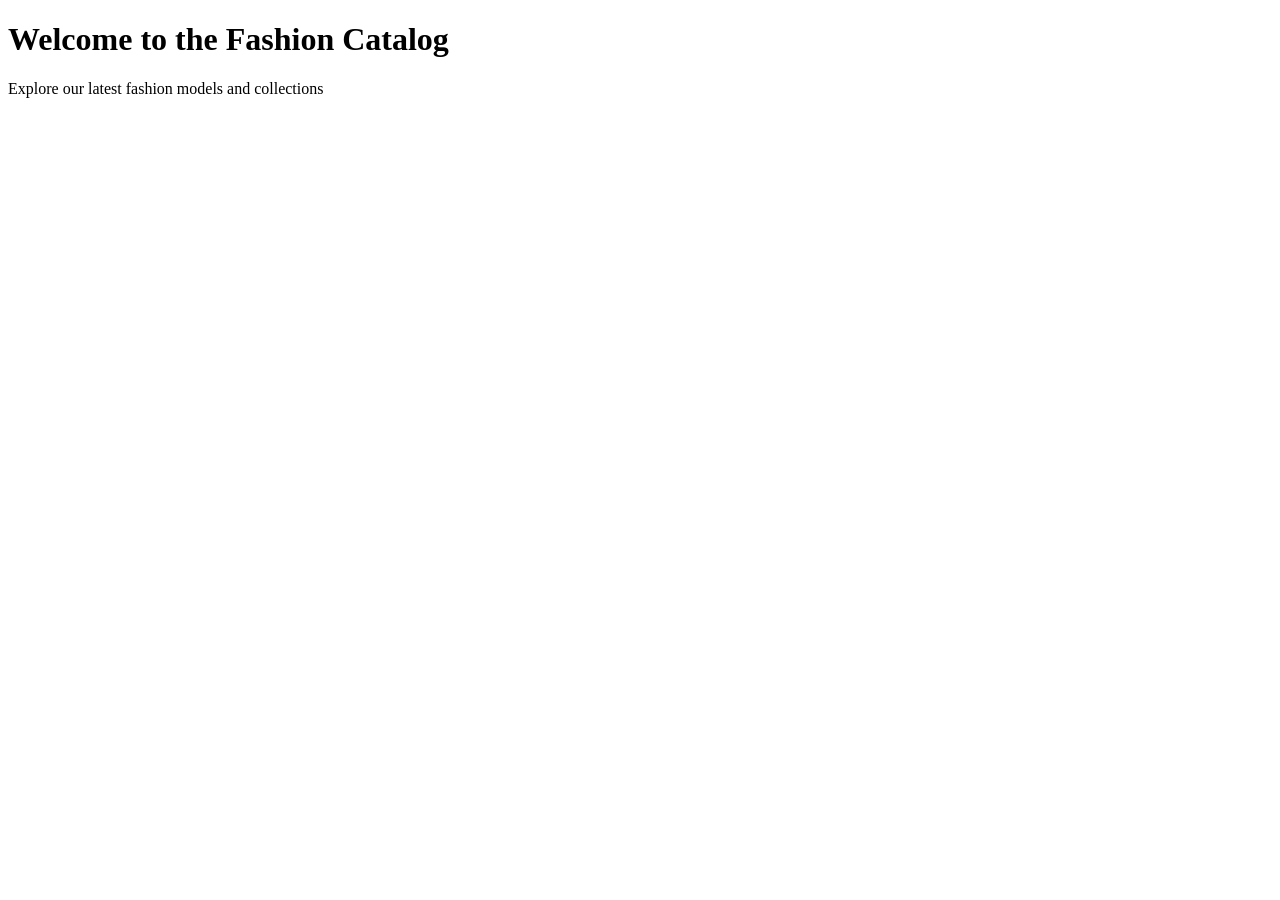
==== index.html @ 0177d550 "first commit" ====
<!doctype html>
<html lang="en">
  <head>
    <meta charset="UTF-8" />
    <meta name="author" content="Diana Oleynikova" />
    <title>Fashion Catalog</title>
  </head>
  <body>
    <h1>Welcome to the Fashion Catalog</h1>
    <p>Explore our latest fashion models and collections</p>
  </body>
</html>
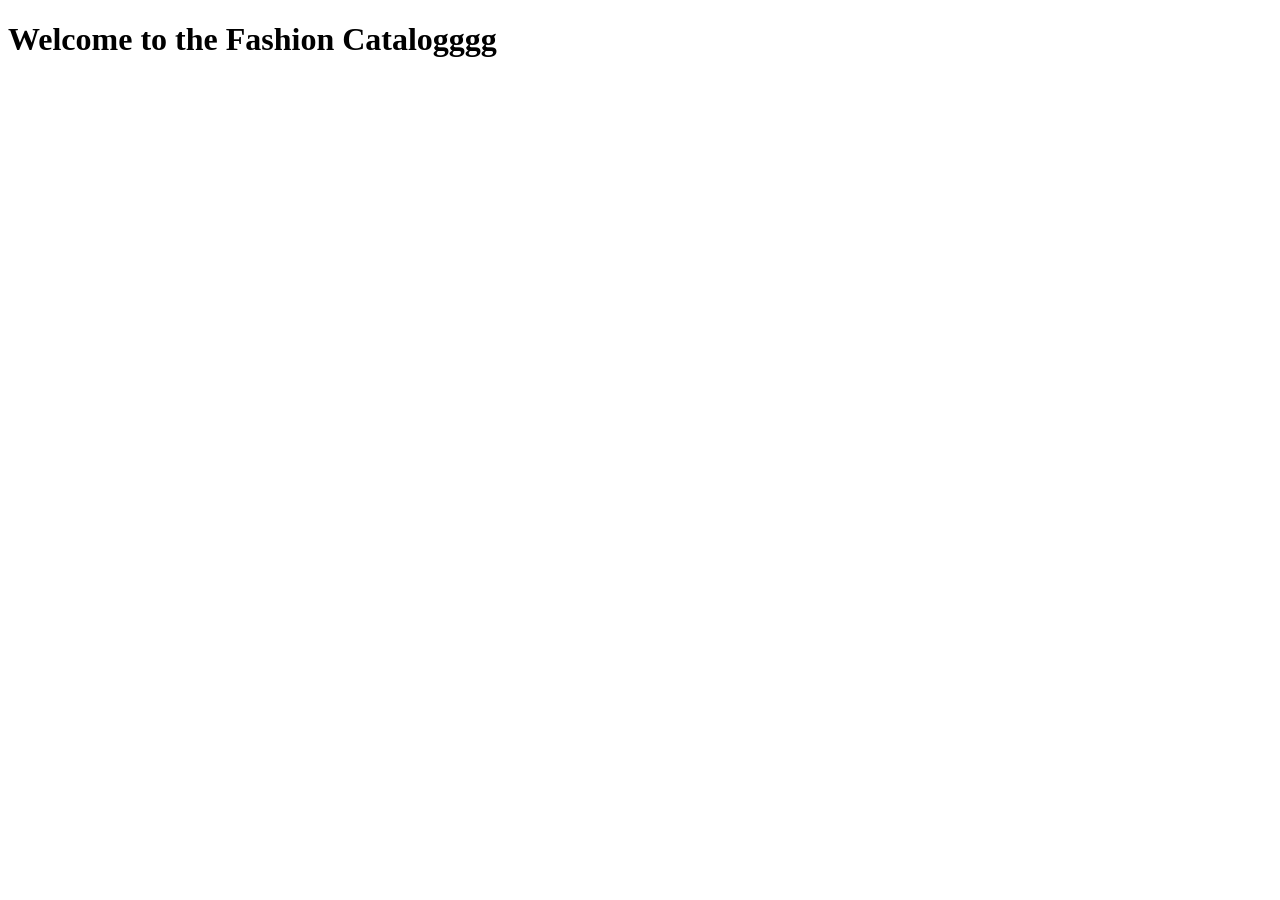
==== commit 9cd69768: "update" ====
--- a/index.html
+++ b/index.html
@@ -6,7 +6,6 @@
     <title>Fashion Catalog</title>
   </head>
   <body>
-    <h1>Welcome to the Fashion Catalog</h1>
-    <p>Explore our latest fashion models and collections</p>
+    <h1>Welcome to the Fashion Catalogggg</h1>
   </body>
 </html>
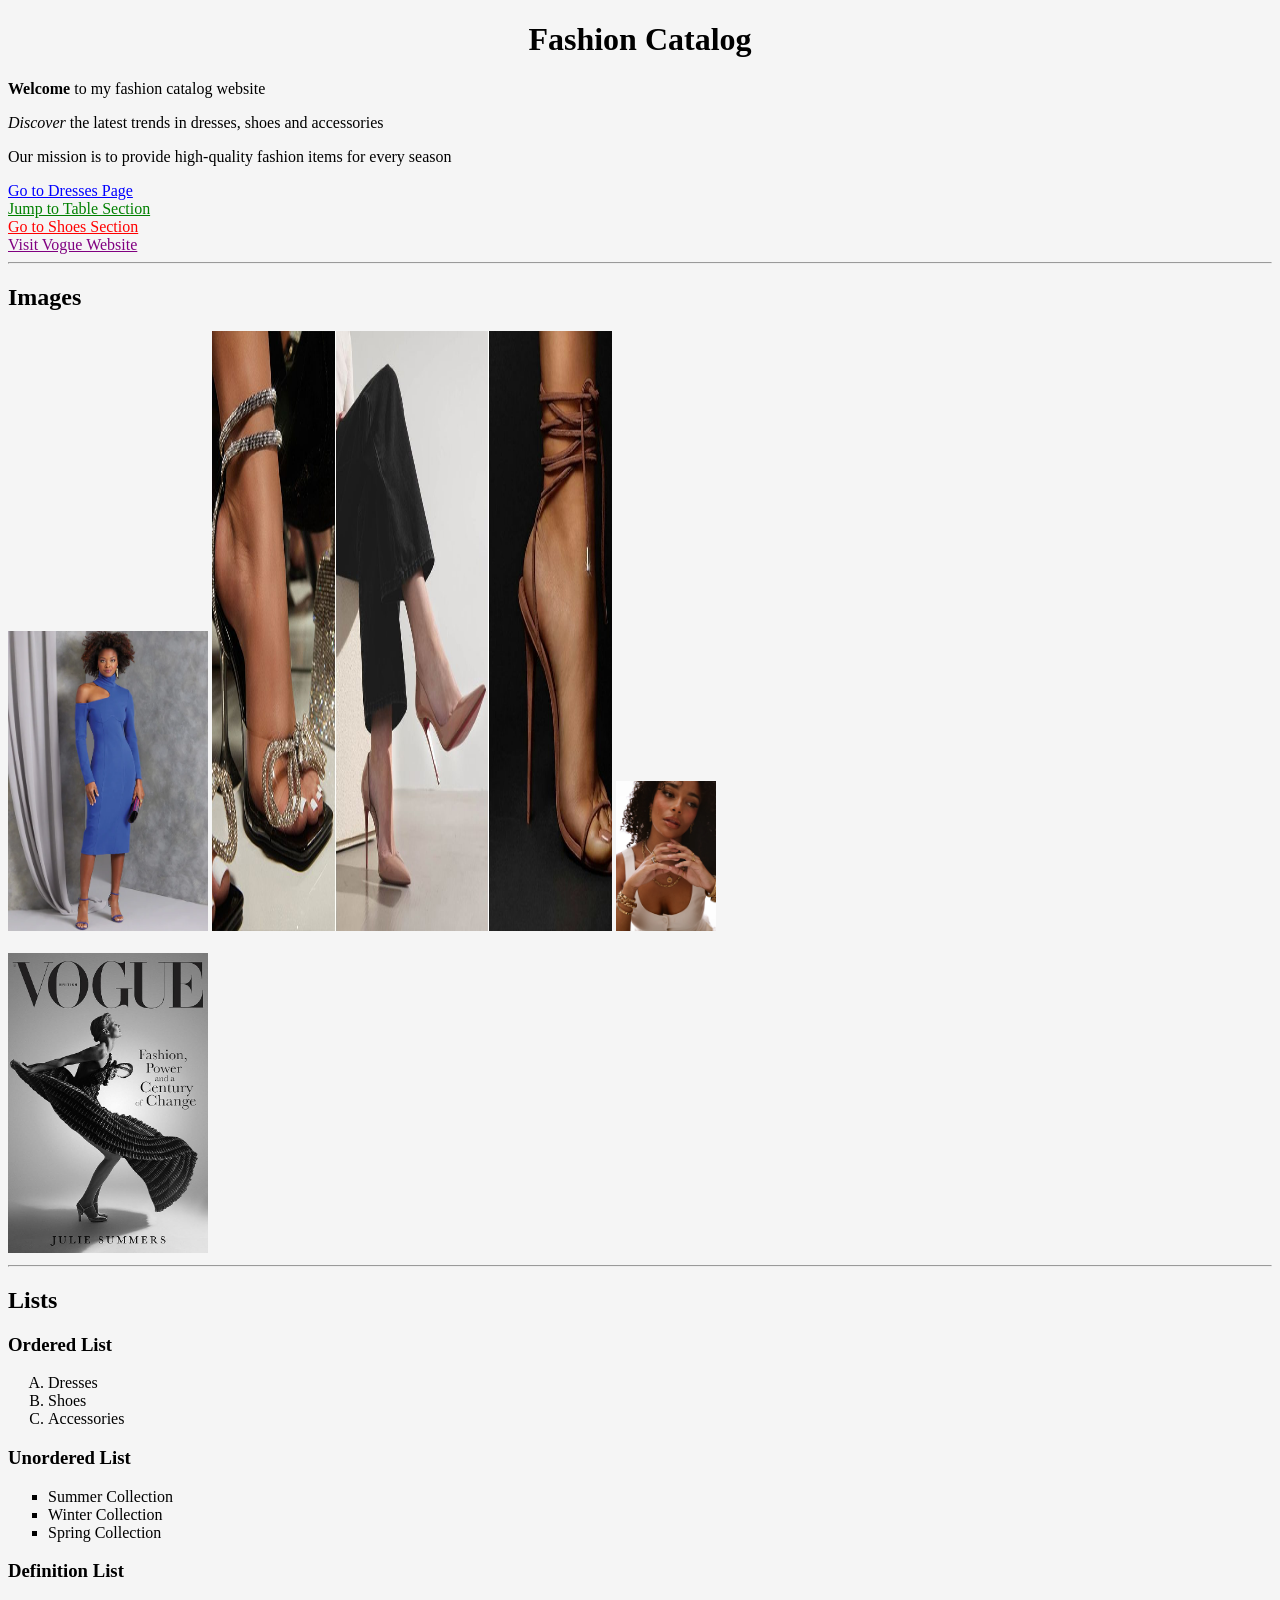
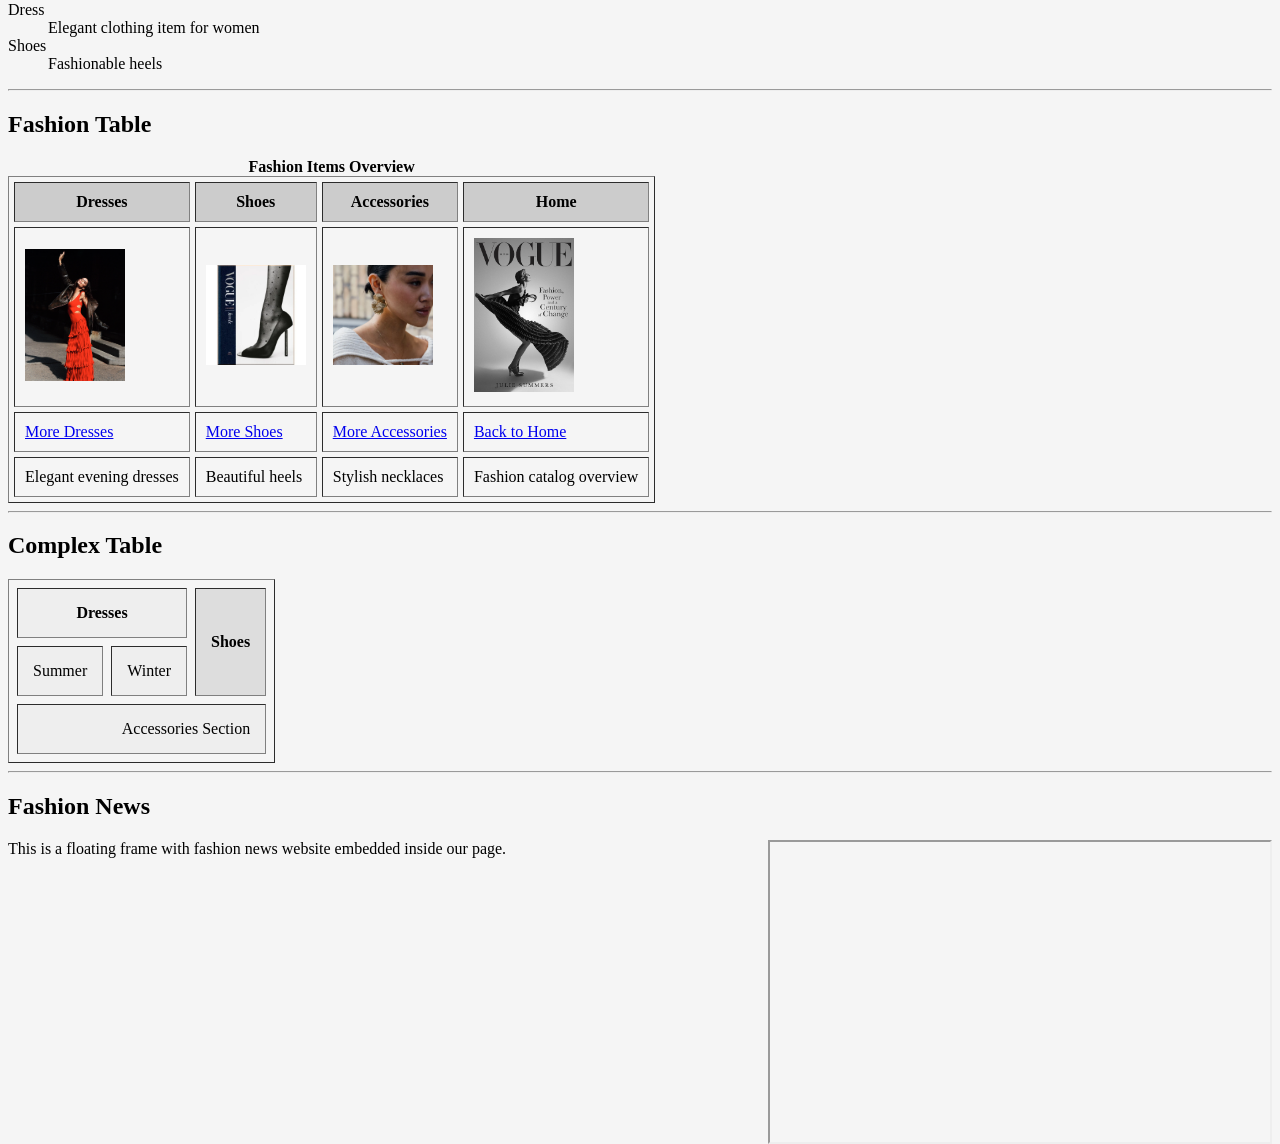
==== commit f2ab7dbd: "changes" ====
--- a/index.html
+++ b/index.html
@@ -5,7 +5,148 @@
     <meta name="author" content="Diana Oleynikova" />
     <title>Fashion Catalog</title>
   </head>
-  <body>
-    <h1>Welcome to the Fashion Catalogggg</h1>
+
+  <body bgcolor="#f5f5f5">
+    <h1 align="center">Fashion Catalog</h1>
+
+    <p><b>Welcome</b> to my fashion catalog website</p>
+    <p><i>Discover</i> the latest trends in dresses, shoes and accessories</p>
+    <p id="section1">
+      Our mission is to provide high-quality fashion items for every season
+    </p>
+
+    <a href="dresses.html" style="color: blue">Go to Dresses Page</a><br />
+    <a href="#tableSection" style="color: green">Jump to Table Section</a><br />
+    <a href="shoes.html#shoes" style="color: red">Go to Shoes Section</a><br />
+    <a href="https://www.vogue.com" target="_blank" style="color: purple"
+      >Visit Vogue Website</a
+    >
+
+    <hr />
+
+    <h2>Images</h2>
+
+    <!-- Normal size -->
+    <img src="images/dresses.webp" width="200" height="300" />
+
+    <!-- Double size -->
+    <img src="images/shoes.jpg" width="400" height="600" />
+
+    <!-- Half size -->
+    <img src="images/accessories.webp" width="100" height="150" />
+
+    <!-- Clickable image -->
+    <br /><br />
+    <a href="images/vogue.jpg" target="_blank">
+      <img src="images/vogue.jpg" width="200" height="300" />
+    </a>
+
+    <hr />
+
+    <!-- Lists -->
+    <h2>Lists</h2>
+
+    <h3>Ordered List</h3>
+    <ol type="A">
+      <li>Dresses</li>
+      <li>Shoes</li>
+      <li>Accessories</li>
+    </ol>
+
+    <h3>Unordered List</h3>
+    <ul type="square">
+      <li>Summer Collection</li>
+      <li>Winter Collection</li>
+      <li>Spring Collection</li>
+    </ul>
+
+    <h3>Definition List</h3>
+    <dl>
+      <dt>Dress</dt>
+      <dd>Elegant clothing item for women</dd>
+      <dt>Shoes</dt>
+      <dd>Fashionable heels</dd>
+    </dl>
+
+    <hr />
+
+    <!-- Simple Table 3x4 -->
+    <h2 id="tableSection">Fashion Table</h2>
+    <table border="1" cellpadding="10" cellspacing="5">
+      <caption>
+        <b>Fashion Items Overview</b>
+      </caption>
+
+      <tr bgcolor="#cccccc">
+        <th>Dresses</th>
+        <th>Shoes</th>
+        <th>Accessories</th>
+        <th>Home</th>
+      </tr>
+
+      <tr>
+        <td><img src="images/dress1.webp" width="100" /></td>
+        <td><img src="images/heels.webp" width="100" /></td>
+        <td><img src="images/earrings.webp" width="100" /></td>
+        <td><img src="images/vogue.jpg" width="100" /></td>
+      </tr>
+
+      <tr>
+        <td><a href="dresses.html">More Dresses</a></td>
+        <td><a href="shoes.html">More Shoes</a></td>
+        <td><a href="accessories.html">More Accessories</a></td>
+        <td><a href="index.html">Back to Home</a></td>
+      </tr>
+
+      <tr>
+        <td>Elegant evening dresses</td>
+        <td>Beautiful heels</td>
+        <td>Stylish necklaces</td>
+        <td>Fashion catalog overview</td>
+      </tr>
+    </table>
+
+    <hr />
+
+    <!-- Complex Table -->
+    <h2>Complex Table</h2>
+
+    <table border="1" cellpadding="15" cellspacing="8">
+      <colgroup>
+        <col span="2" style="background-color: #eeeeee" />
+        <col style="background-color: #dddddd" />
+      </colgroup>
+
+      <tr align="center">
+        <th colspan="2">Dresses</th>
+        <th rowspan="2">Shoes</th>
+      </tr>
+
+      <tr align="left">
+        <td>Summer</td>
+        <td>Winter</td>
+      </tr>
+
+      <tr align="right">
+        <td colspan="3">Accessories Section</td>
+      </tr>
+    </table>
+
+    <hr />
+
+    <!-- Floating iframe -->
+    <h2>Fashion News</h2>
+
+    <iframe
+      src="https://www.vogue.com"
+      width="500"
+      height="300"
+      style="float: right"
+    ></iframe>
+
+    <p>
+      This is a floating frame with fashion news website embedded inside our
+      page.
+    </p>
   </body>
 </html>
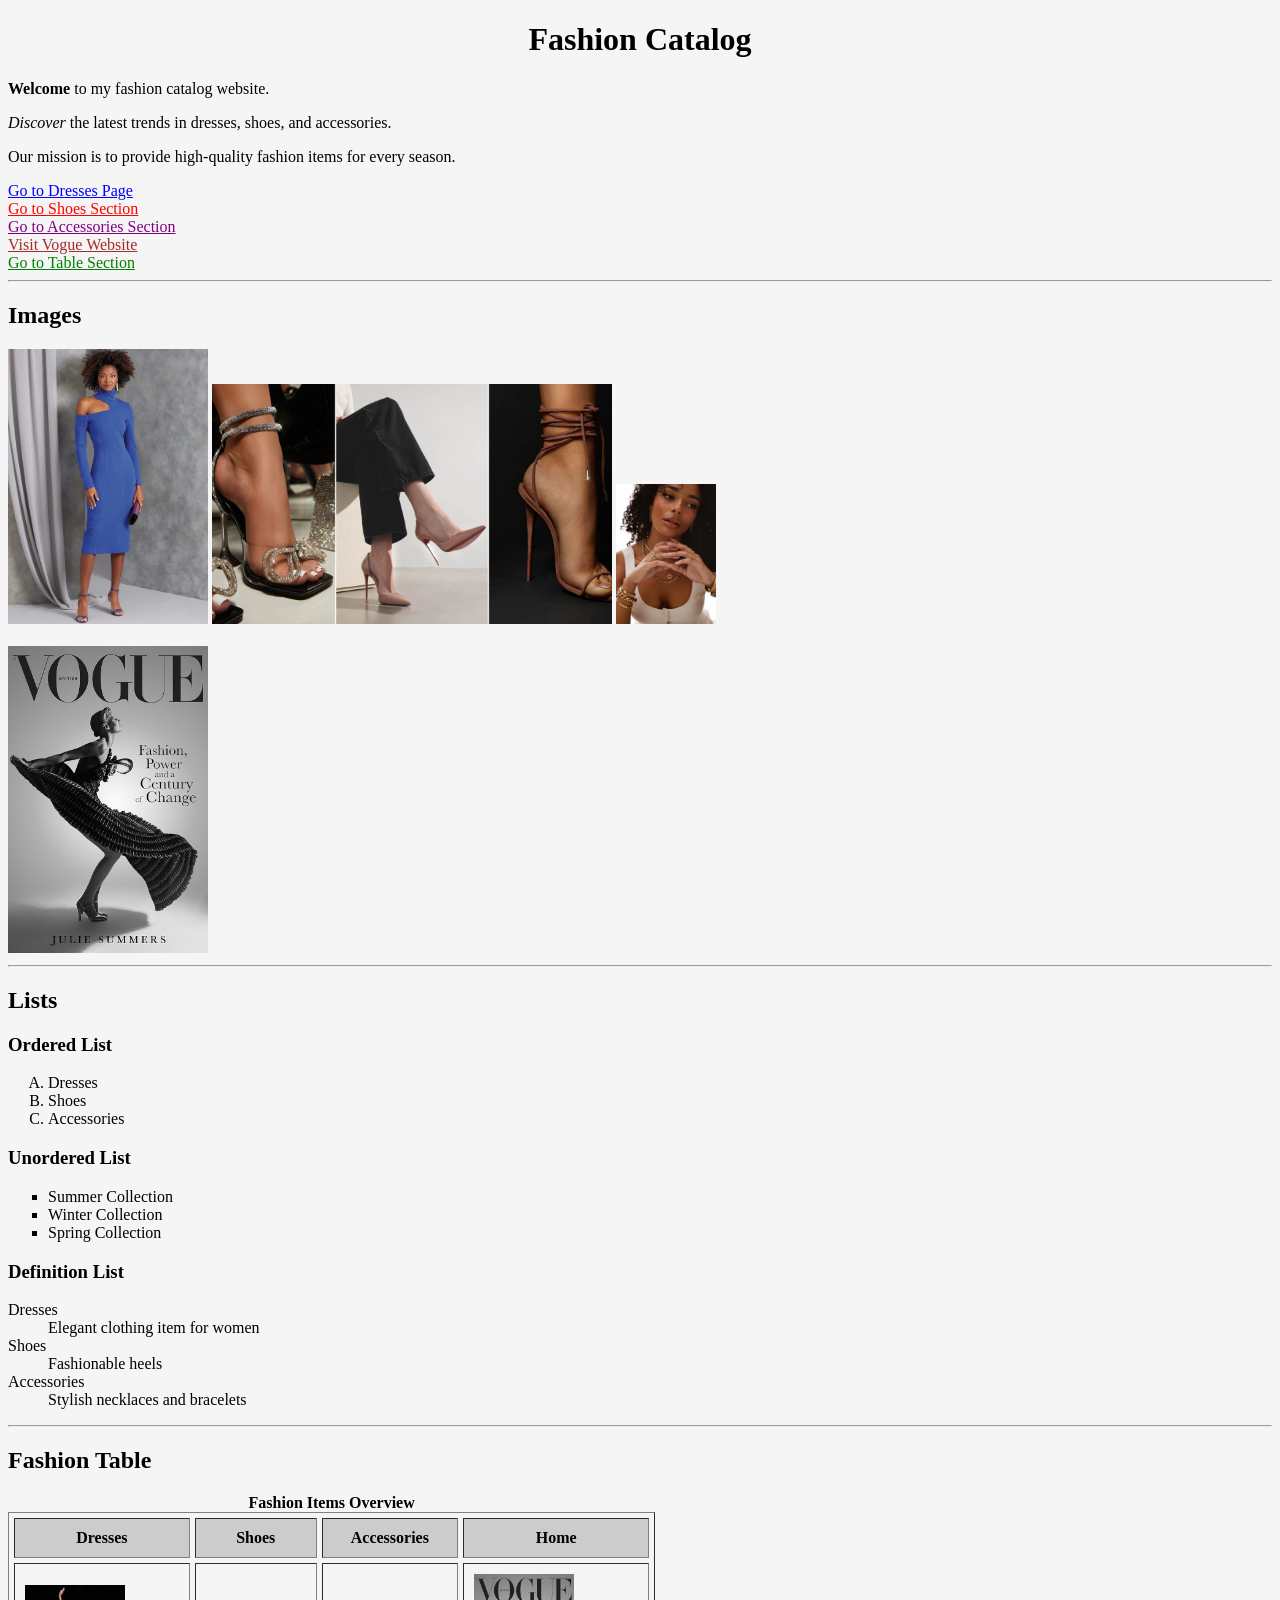
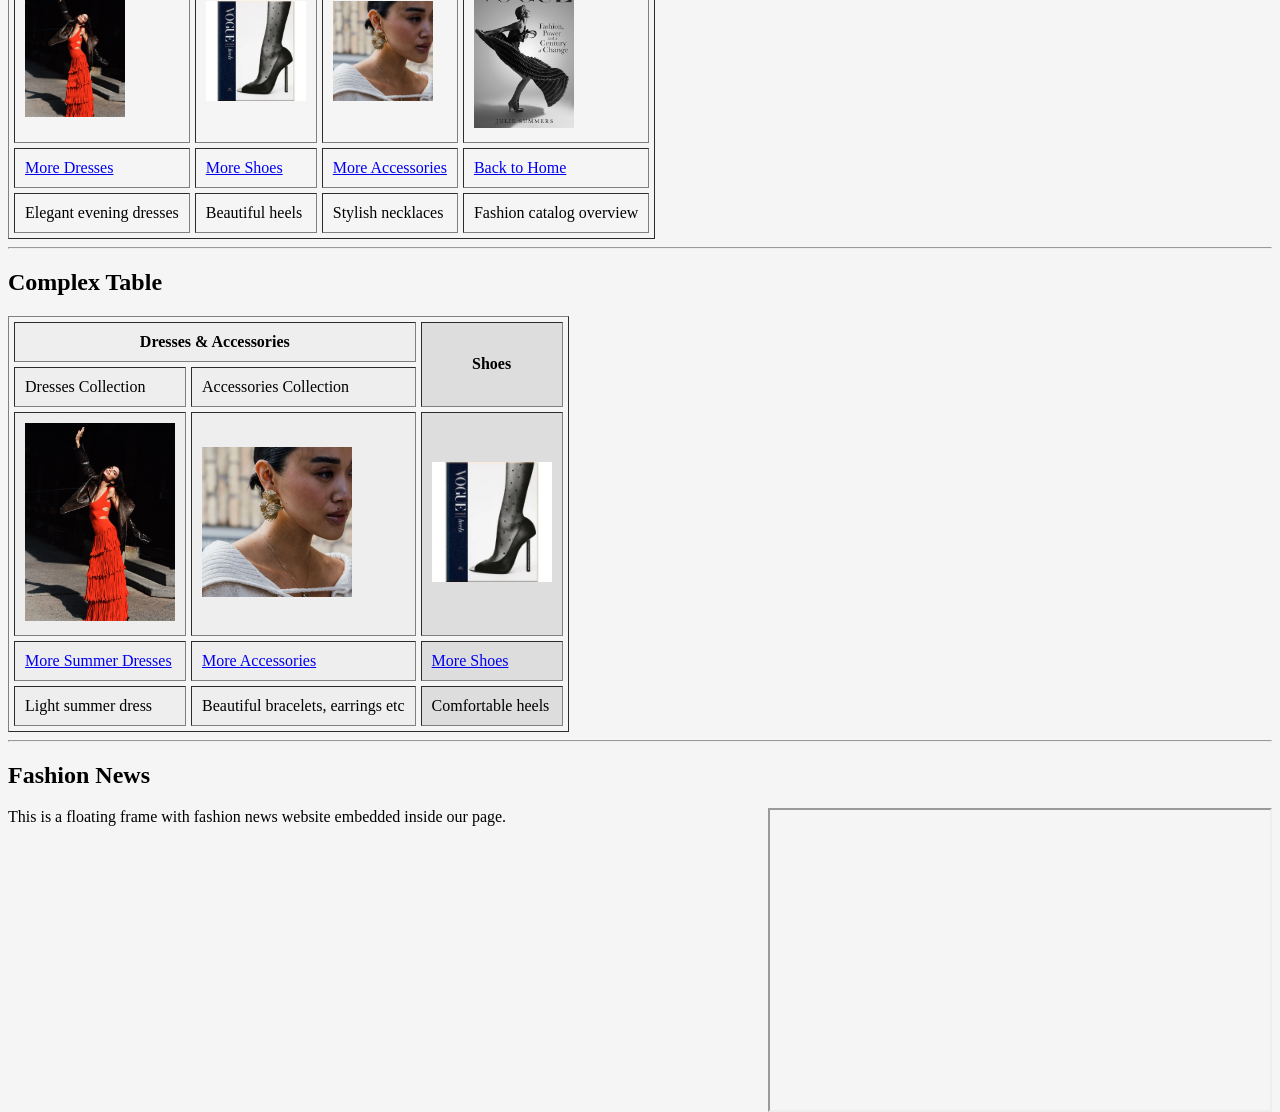
==== commit 0a19a778: "updates" ====
--- a/index.html
+++ b/index.html
@@ -9,36 +9,51 @@
   <body bgcolor="#f5f5f5">
     <h1 align="center">Fashion Catalog</h1>
 
-    <p><b>Welcome</b> to my fashion catalog website</p>
-    <p><i>Discover</i> the latest trends in dresses, shoes and accessories</p>
+    <!-- Paragraphs -->
+    <p><b>Welcome</b> to my fashion catalog website.</p>
+    <p><i>Discover</i> the latest trends in dresses, shoes, and accessories.</p>
     <p id="section1">
-      Our mission is to provide high-quality fashion items for every season
+      Our mission is to provide high-quality fashion items for every season.
     </p>
 
+    <!-- Links -->
     <a href="dresses.html" style="color: blue">Go to Dresses Page</a><br />
-    <a href="#tableSection" style="color: green">Jump to Table Section</a><br />
     <a href="shoes.html#shoes" style="color: red">Go to Shoes Section</a><br />
-    <a href="https://www.vogue.com" target="_blank" style="color: purple"
+    <a href="accessories.html#accessories" style="color: purple"
+      >Go to Accessories Section</a
+    ><br />
+    <a href="https://www.vogue.com" target="_blank" style="color: brown"
       >Visit Vogue Website</a
-    >
+    ><br />
+    <a href="#tableSection" style="color: green">Go to Table Section</a>
 
     <hr />
 
+    <!-- Images -->
     <h2>Images</h2>
 
-    <!-- Normal size -->
-    <img src="images/dresses.webp" width="200" height="300" />
-
-    <!-- Double size -->
-    <img src="images/shoes.jpg" width="400" height="600" />
-
-    <!-- Half size -->
-    <img src="images/accessories.webp" width="100" height="150" />
-
-    <!-- Clickable image -->
+    <img
+      src="images/dresses.webp"
+      width="200"
+      style="height: auto; object-fit: cover"
+    />
+    <img
+      src="images/shoes.jpg"
+      width="400"
+      style="height: auto; object-fit: cover"
+    />
+    <img
+      src="images/accessories.webp"
+      width="100"
+      style="height: auto; object-fit: cover"
+    />
     <br /><br />
     <a href="images/vogue.jpg" target="_blank">
-      <img src="images/vogue.jpg" width="200" height="300" />
+      <img
+        src="images/vogue.jpg"
+        width="200"
+        style="height: auto; object-fit: cover"
+      />
     </a>
 
     <hr />
@@ -62,42 +77,46 @@
 
     <h3>Definition List</h3>
     <dl>
-      <dt>Dress</dt>
+      <dt>Dresses</dt>
       <dd>Elegant clothing item for women</dd>
       <dt>Shoes</dt>
       <dd>Fashionable heels</dd>
+      <dt>Accessories</dt>
+      <dd>Stylish necklaces and bracelets</dd>
     </dl>
 
     <hr />
 
-    <!-- Simple Table 3x4 -->
+    <!-- Simple Table -->
     <h2 id="tableSection">Fashion Table</h2>
     <table border="1" cellpadding="10" cellspacing="5">
       <caption>
         <b>Fashion Items Overview</b>
       </caption>
-
       <tr bgcolor="#cccccc">
         <th>Dresses</th>
         <th>Shoes</th>
         <th>Accessories</th>
         <th>Home</th>
       </tr>
-
       <tr>
-        <td><img src="images/dress1.webp" width="100" /></td>
-        <td><img src="images/heels.webp" width="100" /></td>
-        <td><img src="images/earrings.webp" width="100" /></td>
-        <td><img src="images/vogue.jpg" width="100" /></td>
+        <td>
+          <img src="images/dress1.webp" width="100" style="height: auto" />
+        </td>
+        <td>
+          <img src="images/heels.webp" width="100" style="height: auto" />
+        </td>
+        <td>
+          <img src="images/earrings.webp" width="100" style="height: auto" />
+        </td>
+        <td><img src="images/vogue.jpg" width="100" style="height: auto" /></td>
       </tr>
-
       <tr>
         <td><a href="dresses.html">More Dresses</a></td>
         <td><a href="shoes.html">More Shoes</a></td>
         <td><a href="accessories.html">More Accessories</a></td>
         <td><a href="index.html">Back to Home</a></td>
       </tr>
-
       <tr>
         <td>Elegant evening dresses</td>
         <td>Beautiful heels</td>
@@ -110,25 +129,40 @@
 
     <!-- Complex Table -->
     <h2>Complex Table</h2>
-
-    <table border="1" cellpadding="15" cellspacing="8">
+    <table border="1" cellpadding="10" cellspacing="5">
       <colgroup>
         <col span="2" style="background-color: #eeeeee" />
         <col style="background-color: #dddddd" />
       </colgroup>
-
       <tr align="center">
-        <th colspan="2">Dresses</th>
+        <th colspan="2">Dresses & Accessories</th>
         <th rowspan="2">Shoes</th>
       </tr>
 
       <tr align="left">
-        <td>Summer</td>
-        <td>Winter</td>
+        <td>Dresses Collection</td>
+        <td>Accessories Collection</td>
       </tr>
-
-      <tr align="right">
-        <td colspan="3">Accessories Section</td>
+      <tr>
+        <td>
+          <img src="images/dress1.webp" width="150" style="height: auto" />
+        </td>
+        <td>
+          <img src="images/earrings.webp" width="150" style="height: auto" />
+        </td>
+        <td>
+          <img src="images/heels.webp" width="120" style="height: auto" />
+        </td>
+      </tr>
+      <tr>
+        <td><a href="dresses.html">More Summer Dresses</a></td>
+        <td><a href="accessories.html">More Accessories</a></td>
+        <td><a href="shoes.html">More Shoes</a></td>
+      </tr>
+      <tr>
+        <td>Light summer dress</td>
+        <td>Beautiful bracelets, earrings etc</td>
+        <td>Comfortable heels</td>
       </tr>
     </table>
 
@@ -136,14 +170,12 @@
 
     <!-- Floating iframe -->
     <h2>Fashion News</h2>
-
     <iframe
       src="https://www.vogue.com"
       width="500"
       height="300"
       style="float: right"
     ></iframe>
-
     <p>
       This is a floating frame with fashion news website embedded inside our
       page.
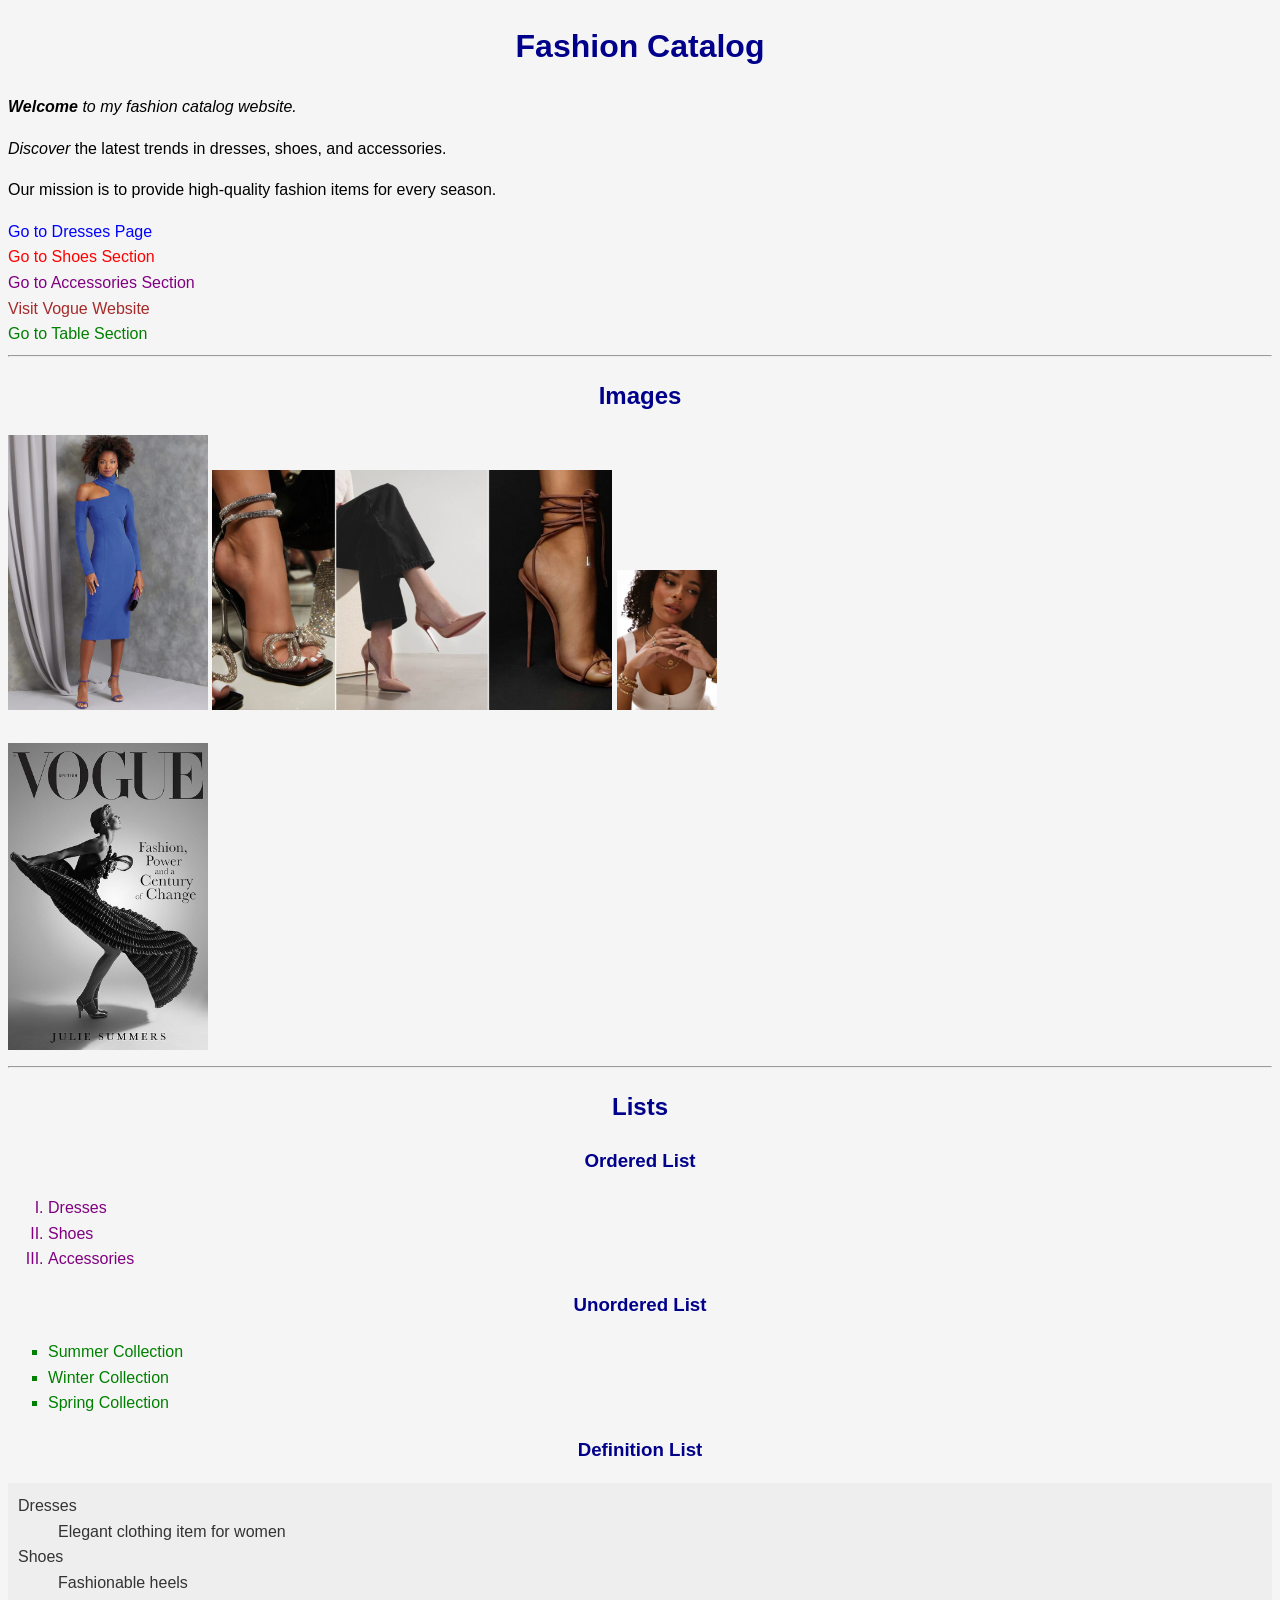
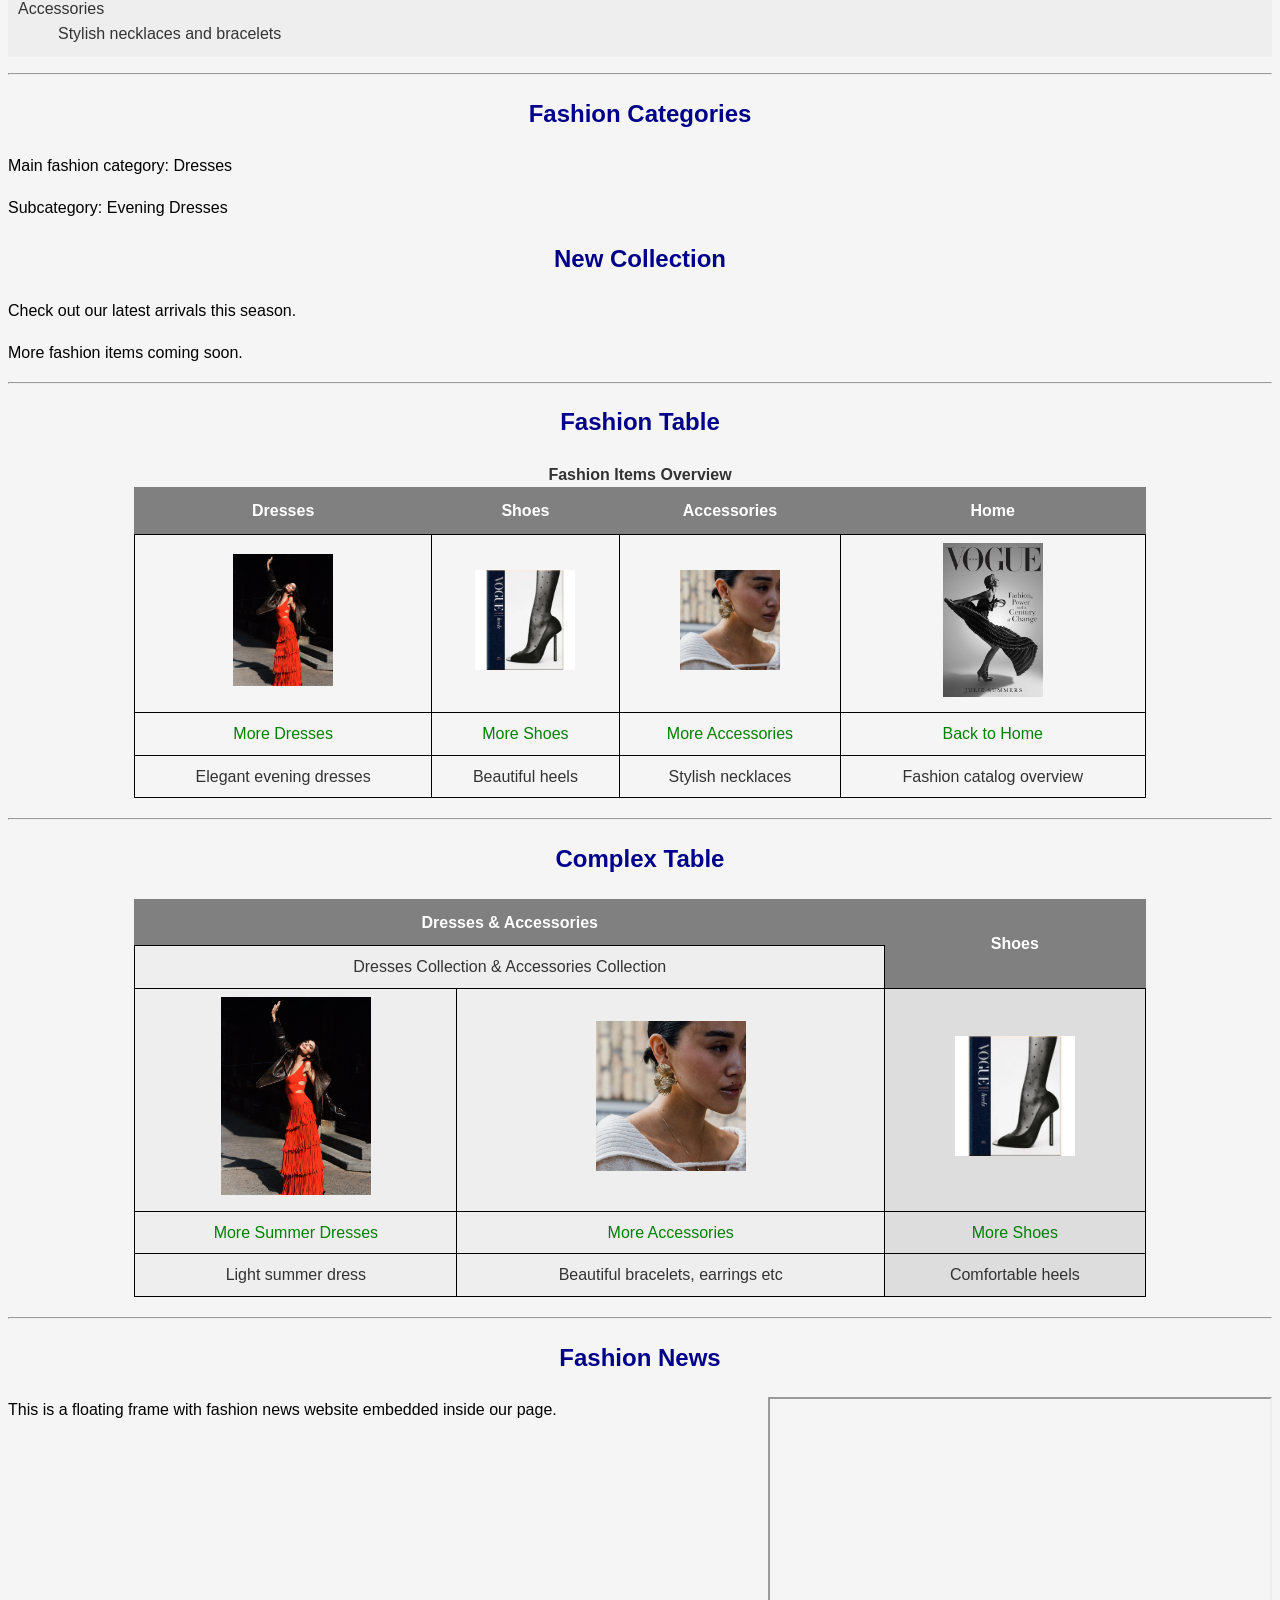
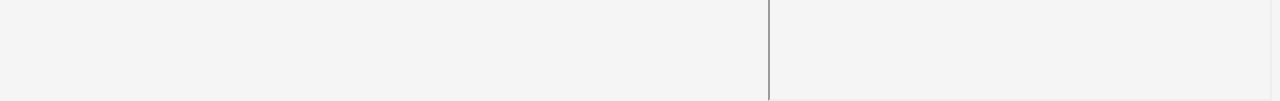
==== commit 0a276ee6: "lab3" ====
--- a/index.html
+++ b/index.html
@@ -3,14 +3,20 @@
   <head>
     <meta charset="UTF-8" />
     <meta name="author" content="Diana Oleynikova" />
+    <link rel="stylesheet" href="styles.css" />
+    <style>
+      a {
+        color: green;
+      }
+    </style>
     <title>Fashion Catalog</title>
   </head>
 
   <body bgcolor="#f5f5f5">
-    <h1 align="center">Fashion Catalog</h1>
+    <h1 id="main-title">Fashion Catalog</h1>
 
     <!-- Paragraphs -->
-    <p><b>Welcome</b> to my fashion catalog website.</p>
+    <p class="highlight"><b>Welcome</b> to my fashion catalog website.</p>
     <p><i>Discover</i> the latest trends in dresses, shoes, and accessories.</p>
     <p id="section1">
       Our mission is to provide high-quality fashion items for every season.
@@ -87,6 +93,22 @@
 
     <hr />
 
+    <h2>Fashion Categories</h2>
+
+    <div class="fashion-section">
+      <p>Main fashion category: Dresses</p>
+
+      <div>
+        <p>Subcategory: Evening Dresses</p>
+      </div>
+    </div>
+
+    <h2>New Collection</h2>
+    <p>Check out our latest arrivals this season.</p>
+    <p>More fashion items coming soon.</p>
+
+    <hr />
+
     <!-- Simple Table -->
     <h2 id="tableSection">Fashion Table</h2>
     <table border="1" cellpadding="10" cellspacing="5">
@@ -140,8 +162,7 @@
       </tr>
 
       <tr align="left">
-        <td>Dresses Collection</td>
-        <td>Accessories Collection</td>
+        <td colspan="2">Dresses Collection & Accessories Collection</td>
       </tr>
       <tr>
         <td>
--- a/styles.css
+++ b/styles.css
@@ -0,0 +1,65 @@
+body {
+  background-color: #f5f5f5;
+  font-family: Arial;
+  font-size: 16px;
+  line-height: 1.6;
+  color: #333;
+}
+
+h1,
+h2,
+h3 {
+  text-align: center;
+  color: darkblue;
+}
+
+a {
+  color: blue;
+  text-decoration: none;
+}
+
+.highlight {
+  color: red;
+  font-style: italic;
+}
+
+#main-title {
+  font-size: 32px;
+}
+
+ul {
+  list-style-type: square;
+  color: green;
+}
+
+ol {
+  list-style-type: upper-roman;
+  color: purple;
+}
+
+dl {
+  background-color: #eee;
+  padding: 10px;
+}
+
+table {
+  border-collapse: collapse;
+  width: 80%;
+  margin: 20px auto;
+}
+
+th {
+  background-color: gray;
+  color: white;
+  padding: 10px;
+}
+
+td {
+  border: 1px solid black;
+  padding: 8px;
+  text-align: center;
+}
+
+p {
+  color: black !important;
+}
